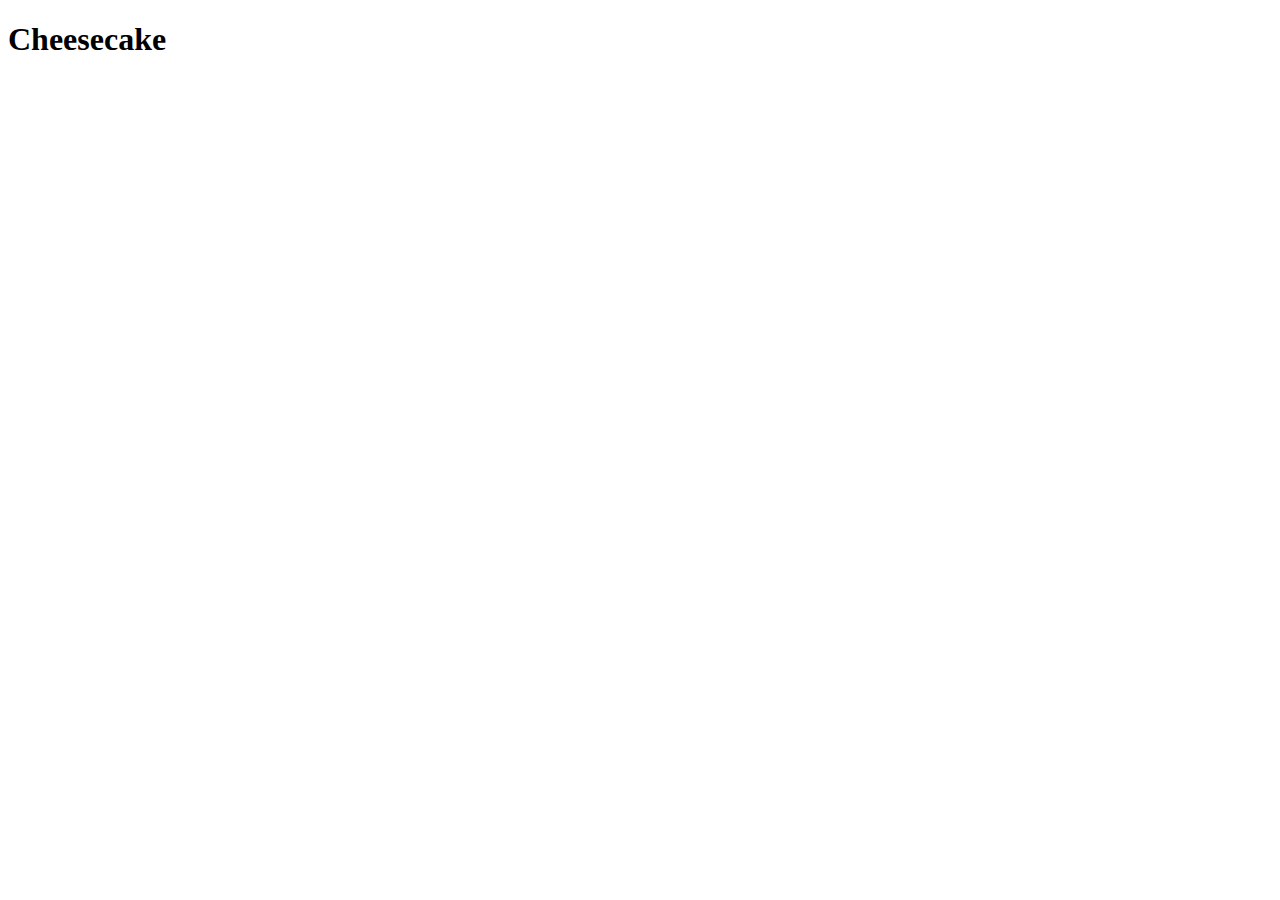
==== recipes/cheesecake.html @ bf7e64eb "Createe cheesecake.html" ====
<!DOCTYPE html>
<html lang="en">
<head>
    <meta charset="UTF-8">
    <meta name="viewport" content="width=device-width, initial-scale=1.0">
    <title>Cheesecake Recipe</title>
</head>
<body>
    <h1>Cheesecake</h1>
    
</body>
</html>
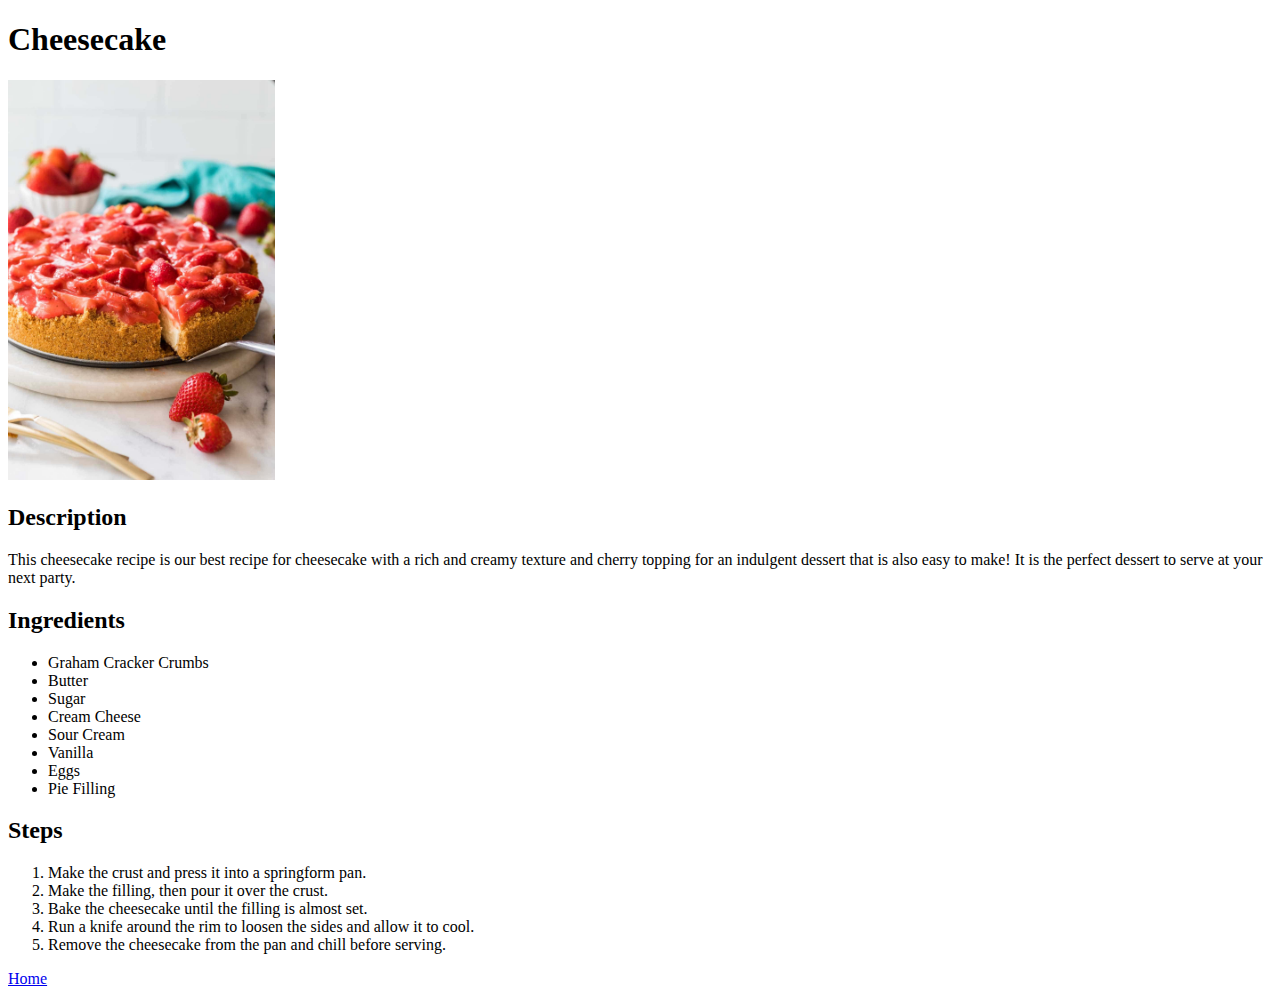
==== commit c914a4fe: "Add the elements: h2, p, ul, ol, li and a to cheesecake.html" ====
--- a/recipes/cheesecake.html
+++ b/recipes/cheesecake.html
@@ -7,6 +7,28 @@
 </head>
 <body>
     <h1>Cheesecake</h1>
-    
+    <img src="../images/cheesecake.jpg" alt="a photo of a cheesecake" height="400">
+    <h2>Description</h2>
+    <p>This cheesecake recipe is our best recipe for cheesecake with a rich and creamy texture and cherry topping for an indulgent dessert that is also easy to make! It is the perfect dessert to serve at your next party.</p>
+    <h2>Ingredients</h2>
+    <ul>
+        <li>Graham Cracker Crumbs</li>
+        <li>Butter</li>
+        <li>Sugar</li>
+        <li>Cream Cheese</li>
+        <li>Sour Cream</li>
+        <li>Vanilla</li>
+        <li>Eggs</li>
+        <li>Pie Filling</li>
+    </ul>
+    <h2>Steps</h2>
+    <ol>
+        <li>Make the crust and press it into a springform pan.</li>
+        <li>Make the filling, then pour it over the crust.</li>
+        <li>Bake the cheesecake until the filling is almost set.</li>
+        <li>Run a knife around the rim to loosen the sides and allow it to cool.</li>
+        <li>Remove the cheesecake from the pan and chill before serving.</li>
+    </ol>
+    <a href="../index.html">Home</a>
 </body>
 </html>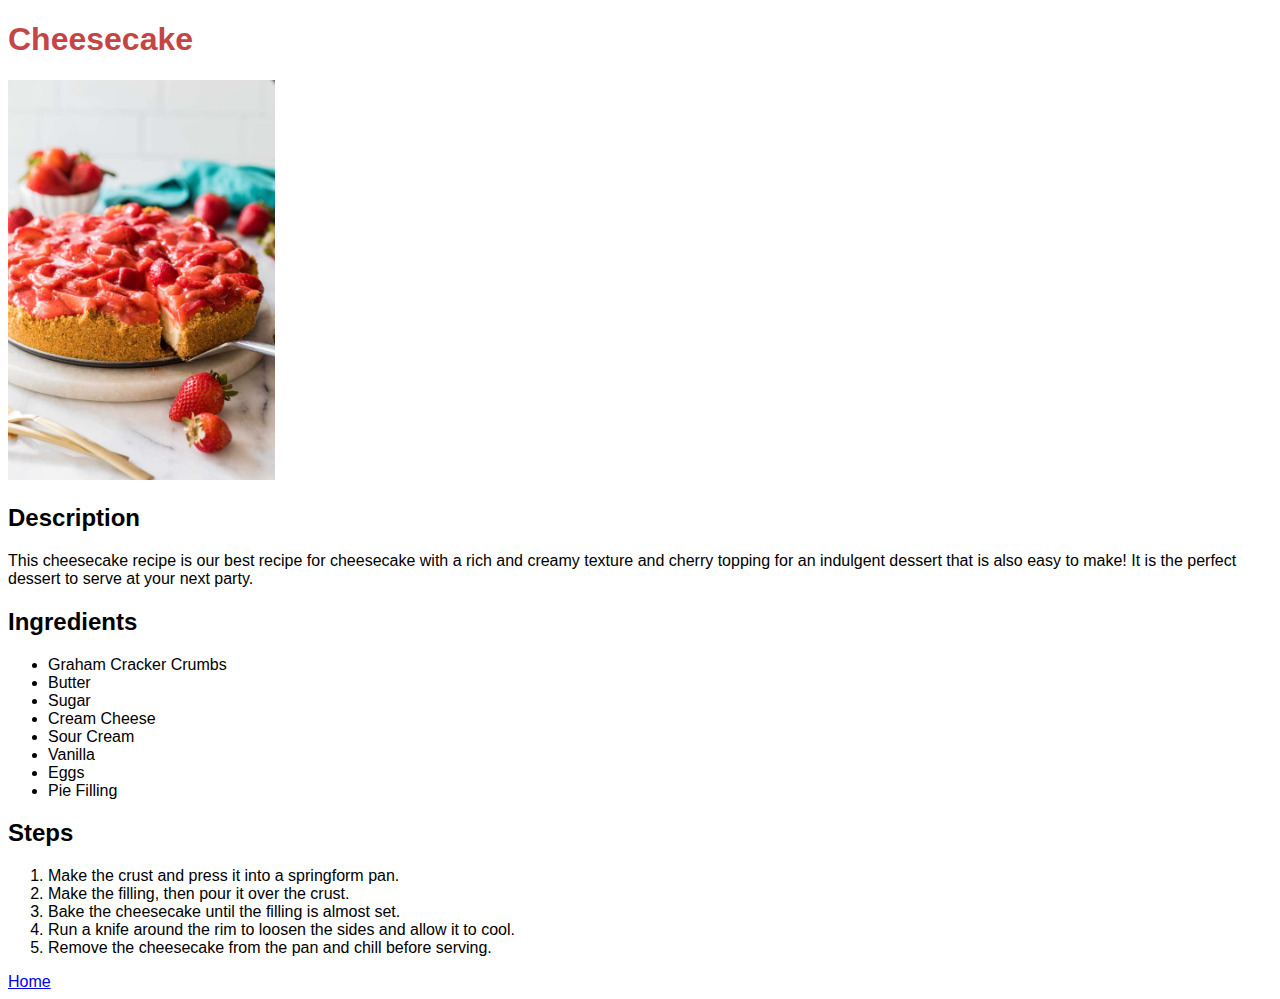
==== commit 44d1503e: "Fix the href in link on cheesecake.html" ====
--- a/recipes/cheesecake.html
+++ b/recipes/cheesecake.html
@@ -3,10 +3,11 @@
 <head>
     <meta charset="UTF-8">
     <meta name="viewport" content="width=device-width, initial-scale=1.0">
+    <link rel="stylesheet" href="../styles.css">
     <title>Cheesecake Recipe</title>
 </head>
 <body>
-    <h1>Cheesecake</h1>
+    <h1 class="dish">Cheesecake</h1>
     <img src="../images/cheesecake.jpg" alt="a photo of a cheesecake" height="400">
     <h2>Description</h2>
     <p>This cheesecake recipe is our best recipe for cheesecake with a rich and creamy texture and cherry topping for an indulgent dessert that is also easy to make! It is the perfect dessert to serve at your next party.</p>
--- a/styles.css
+++ b/styles.css
@@ -0,0 +1,13 @@
+body {
+    font-family: 'Franklin Gothic Medium', 'Arial Narrow', Arial, sans-serif;
+}
+
+.title {
+    color: #a81f1f;
+    font-size: 50px;
+    text-align: center;
+}
+
+h1 {
+    color: #c54444;
+}